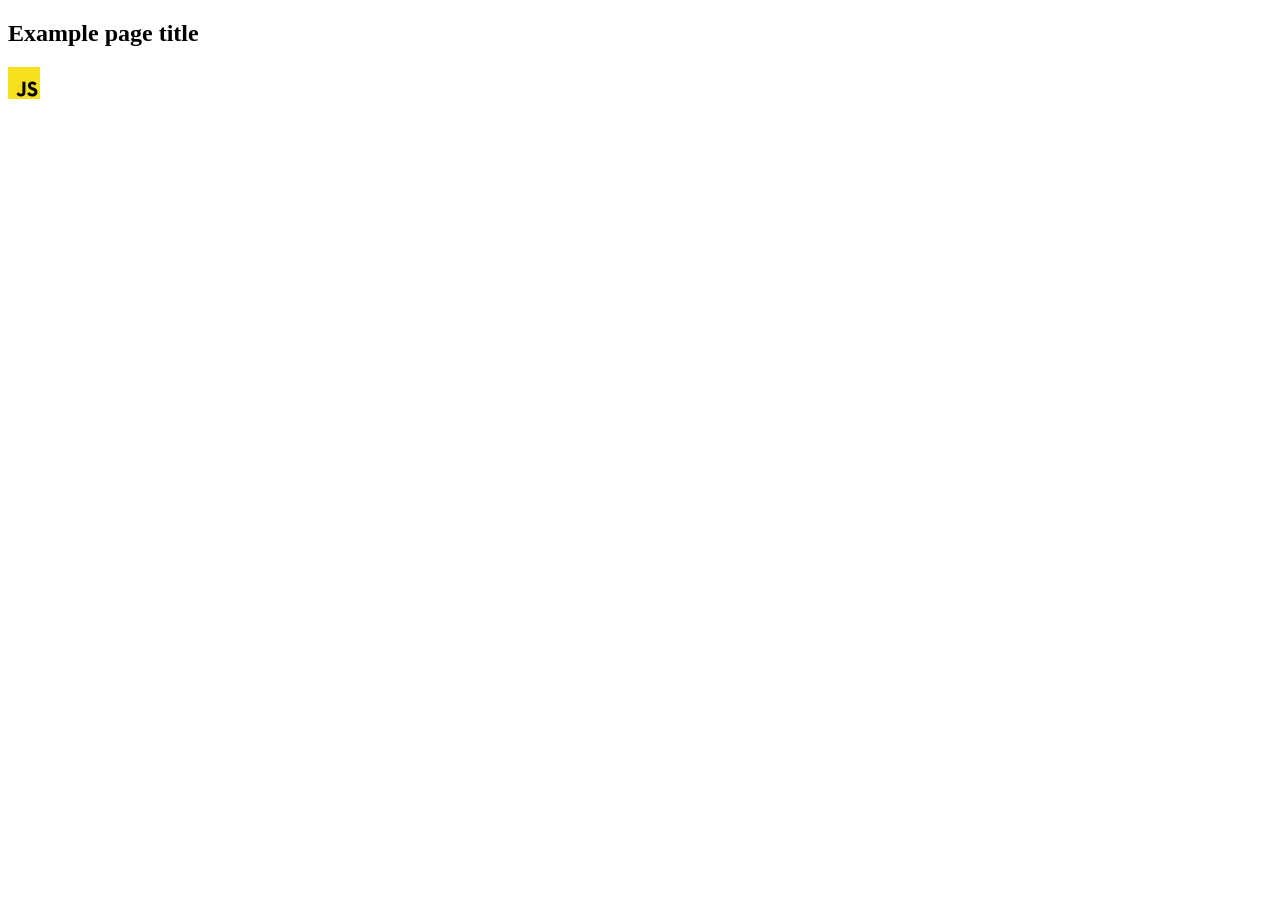
==== src/index.html @ 5f10ddcc "Initial commit" ====
<!DOCTYPE html>
<html lang="en">
  <head>
    <meta charset="UTF-8" />
    <link rel="icon" type="image/svg+xml" href="/favicon.svg" />
    <meta name="viewport" content="width=device-width, initial-scale=1.0" />
    <title>Vanilla App Template</title>
    <link rel="stylesheet" href="./css/styles.css" />
  </head>
  <body>
    <load ="partials/header.html" />

    <section>
      <h1>Example page title</h1>
      <!-- Path to images as from index.html file -->
      <img src="./img/javascript.svg" alt="" />
    </section>

    <!-- Loads the specified .html file -->
    <load ="partials/vite-promo.html" />

    <script type="module" src="./main.js"></script>
  </body>
</html>
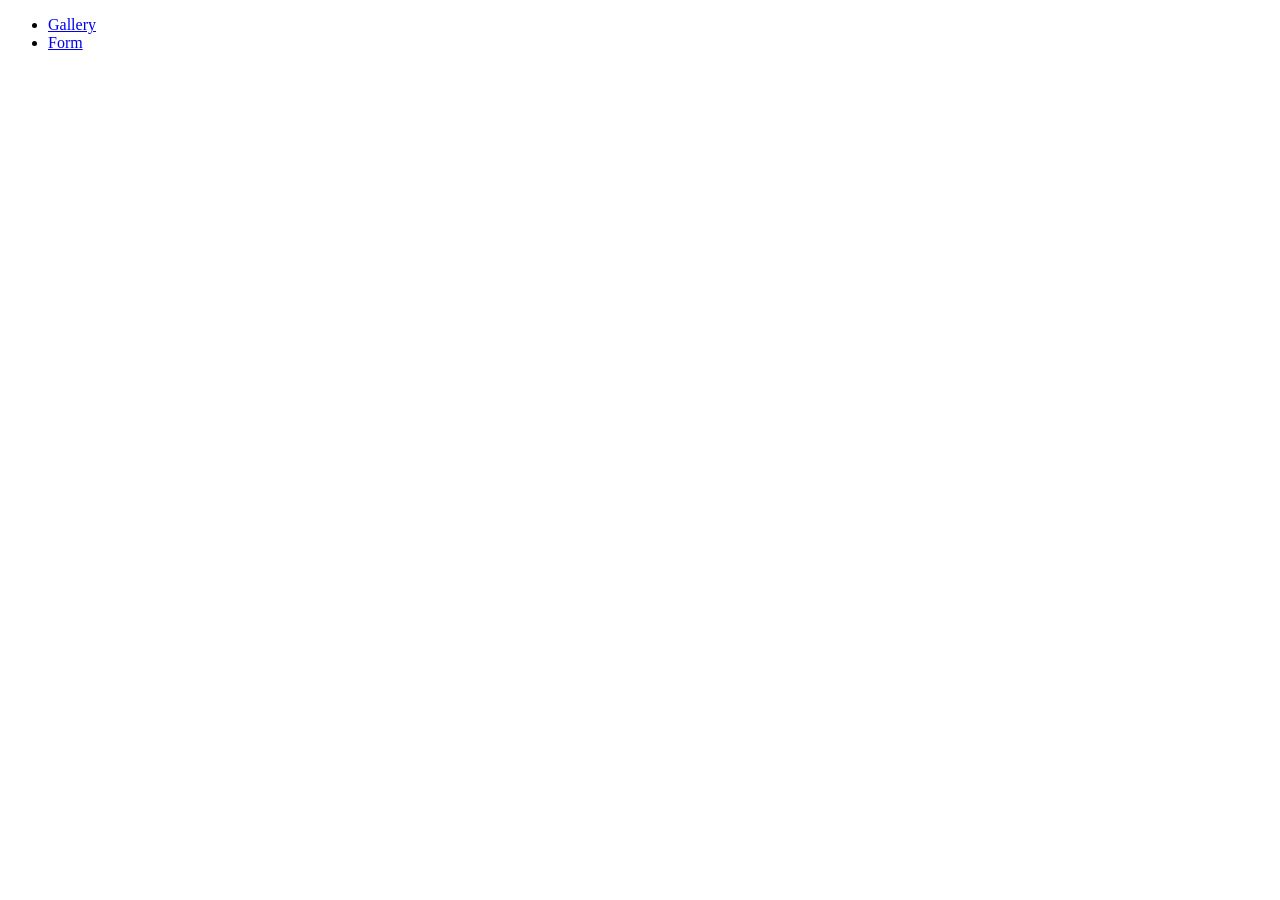
==== commit a1d41068: "start working , change html , add js" ====
--- a/src/index.html
+++ b/src/index.html
@@ -8,17 +8,9 @@
     <link rel="stylesheet" href="./css/styles.css" />
   </head>
   <body>
-    <load ="partials/header.html" />
-
-    <section>
-      <h1>Example page title</h1>
-      <!-- Path to images as from index.html file -->
-      <img src="./img/javascript.svg" alt="" />
-    </section>
-
-    <!-- Loads the specified .html file -->
-    <load ="partials/vite-promo.html" />
-
-    <script type="module" src="./main.js"></script>
+    <ul>
+      <li><a href="./1-gallery.html">Gallery</a></li>
+      <li><a href="./2-form.html">Form</a></li>
+    </ul>
   </body>
 </html>
